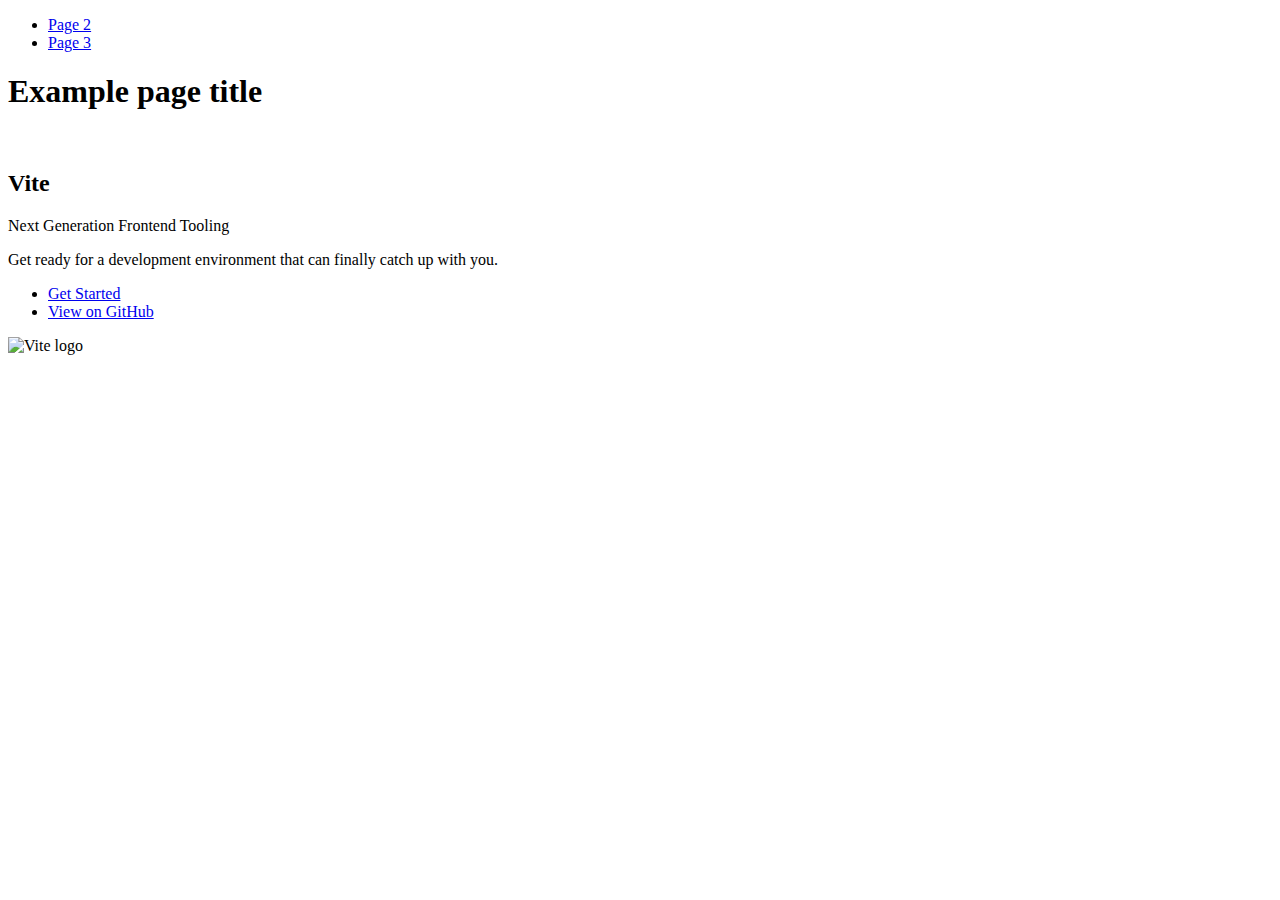
==== index.html @ 6baadd8d "Deploying to gh-pages from @ lehenkyi-yevhen-ar/goit-js-hw-10@c6500cb078e2681183e23ff166f8e8ad6dff11" ====
<!DOCTYPE html>
<html lang="en">
  <head>
    <meta charset="UTF-8" />
    <link rel="icon" type="image/svg+xml" href="/goit-js-hw-10/favicon.svg" />
    <meta name="viewport" content="width=device-width, initial-scale=1.0" />
    <title>Vanilla App Template</title>
    
    <script type="module" crossorigin src="/goit-js-hw-10/commonHelpers.js"></script>
    <link rel="stylesheet" href="/goit-js-hw-10/assets/index-10c40100.css">
  </head>
  <body>
    <header class="header">
  <nav class="nav">
    <ul class="nav-list">
      <li class="nav-item">
        <a href="./page-2.html" class="nav-link">Page 2</a>
      </li>

      <li class="nav-item">
        <a href="./page-3.html" class="nav-link">Page 3</a>
      </li>
    </ul>
  </nav>
</header>


    <section>
      <h1>Example page title</h1>
      <!-- Path to images as from index.html file -->
      <img src="/goit-js-hw-10/assets/javascript-8dac5379.svg" alt="" />
    </section>

    <!-- Loads the specified .html file -->
    <section class="vite-promo">
  <div class="container">
    <div class="wrapper">
      <h2 class="title">
        <span class="gradient">Vite</span>
      </h2>
      <p class="text">Next Generation Frontend Tooling</p>
      <p class="tagline">
        Get ready for a development environment that can finally catch up with
        you.
      </p>

      <ul class="actions">
        <li class="action">
          <a
            class="link"
            href="https://vitejs.dev/guide/"
            target="_blank"
            rel="noopener noreferrer"
            >Get Started</a
          >
        </li>
        <li class="action">
          <a
            class="link"
            href="https://github.com/vitejs/vite"
            target="_blank"
            rel="noopener noreferrer"
            >View on GitHub</a
          >
        </li>
      </ul>
    </div>

    <div class="thumb">
      <!-- Path to images as from index.html file -->
      <img
        class="pic"
        src="/goit-js-hw-10/assets/vite-logo-51249ca9.png"
        alt="Vite logo"
        width="640"
        height="640"
      />
    </div>
  </div>
</section>


    
  </body>
</html>
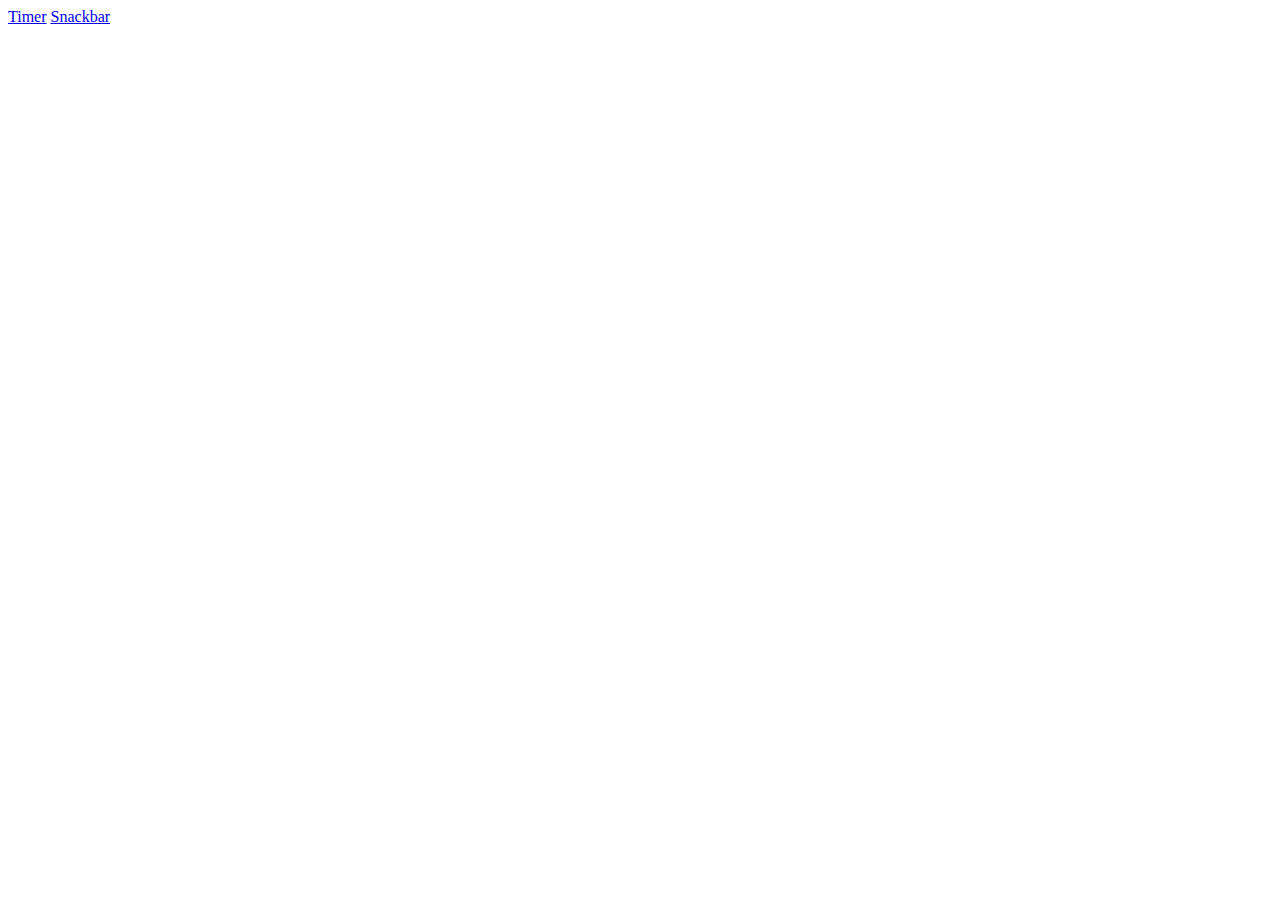
==== commit 3571d248: "Deploying to gh-pages from @ lehenkyi-yevhen-ar/goit-js-hw-10@140cf73a095dd1c3448f5ed20c2f450e224d04" ====
--- a/index.html
+++ b/index.html
@@ -2,84 +2,14 @@
 <html lang="en">
   <head>
     <meta charset="UTF-8" />
-    <link rel="icon" type="image/svg+xml" href="/goit-js-hw-10/favicon.svg" />
     <meta name="viewport" content="width=device-width, initial-scale=1.0" />
-    <title>Vanilla App Template</title>
+    <title></title>
+    <!-- <link rel="stylesheet" href="iziToast.min.css"> -->
     
-    <script type="module" crossorigin src="/goit-js-hw-10/commonHelpers.js"></script>
-    <link rel="stylesheet" href="/goit-js-hw-10/assets/index-10c40100.css">
+    <link rel="stylesheet" href="/goit-js-hw-10/assets/styles-343a34dd.css">
   </head>
   <body>
-    <header class="header">
-  <nav class="nav">
-    <ul class="nav-list">
-      <li class="nav-item">
-        <a href="./page-2.html" class="nav-link">Page 2</a>
-      </li>
-
-      <li class="nav-item">
-        <a href="./page-3.html" class="nav-link">Page 3</a>
-      </li>
-    </ul>
-  </nav>
-</header>
-
-
-    <section>
-      <h1>Example page title</h1>
-      <!-- Path to images as from index.html file -->
-      <img src="/goit-js-hw-10/assets/javascript-8dac5379.svg" alt="" />
-    </section>
-
-    <!-- Loads the specified .html file -->
-    <section class="vite-promo">
-  <div class="container">
-    <div class="wrapper">
-      <h2 class="title">
-        <span class="gradient">Vite</span>
-      </h2>
-      <p class="text">Next Generation Frontend Tooling</p>
-      <p class="tagline">
-        Get ready for a development environment that can finally catch up with
-        you.
-      </p>
-
-      <ul class="actions">
-        <li class="action">
-          <a
-            class="link"
-            href="https://vitejs.dev/guide/"
-            target="_blank"
-            rel="noopener noreferrer"
-            >Get Started</a
-          >
-        </li>
-        <li class="action">
-          <a
-            class="link"
-            href="https://github.com/vitejs/vite"
-            target="_blank"
-            rel="noopener noreferrer"
-            >View on GitHub</a
-          >
-        </li>
-      </ul>
-    </div>
-
-    <div class="thumb">
-      <!-- Path to images as from index.html file -->
-      <img
-        class="pic"
-        src="/goit-js-hw-10/assets/vite-logo-51249ca9.png"
-        alt="Vite logo"
-        width="640"
-        height="640"
-      />
-    </div>
-  </div>
-</section>
-
-
-    
+ <a href="./1-timer.html">Timer</a>
+ <a href="./2-snackbar.html">Snackbar</a>
   </body>
 </html>
